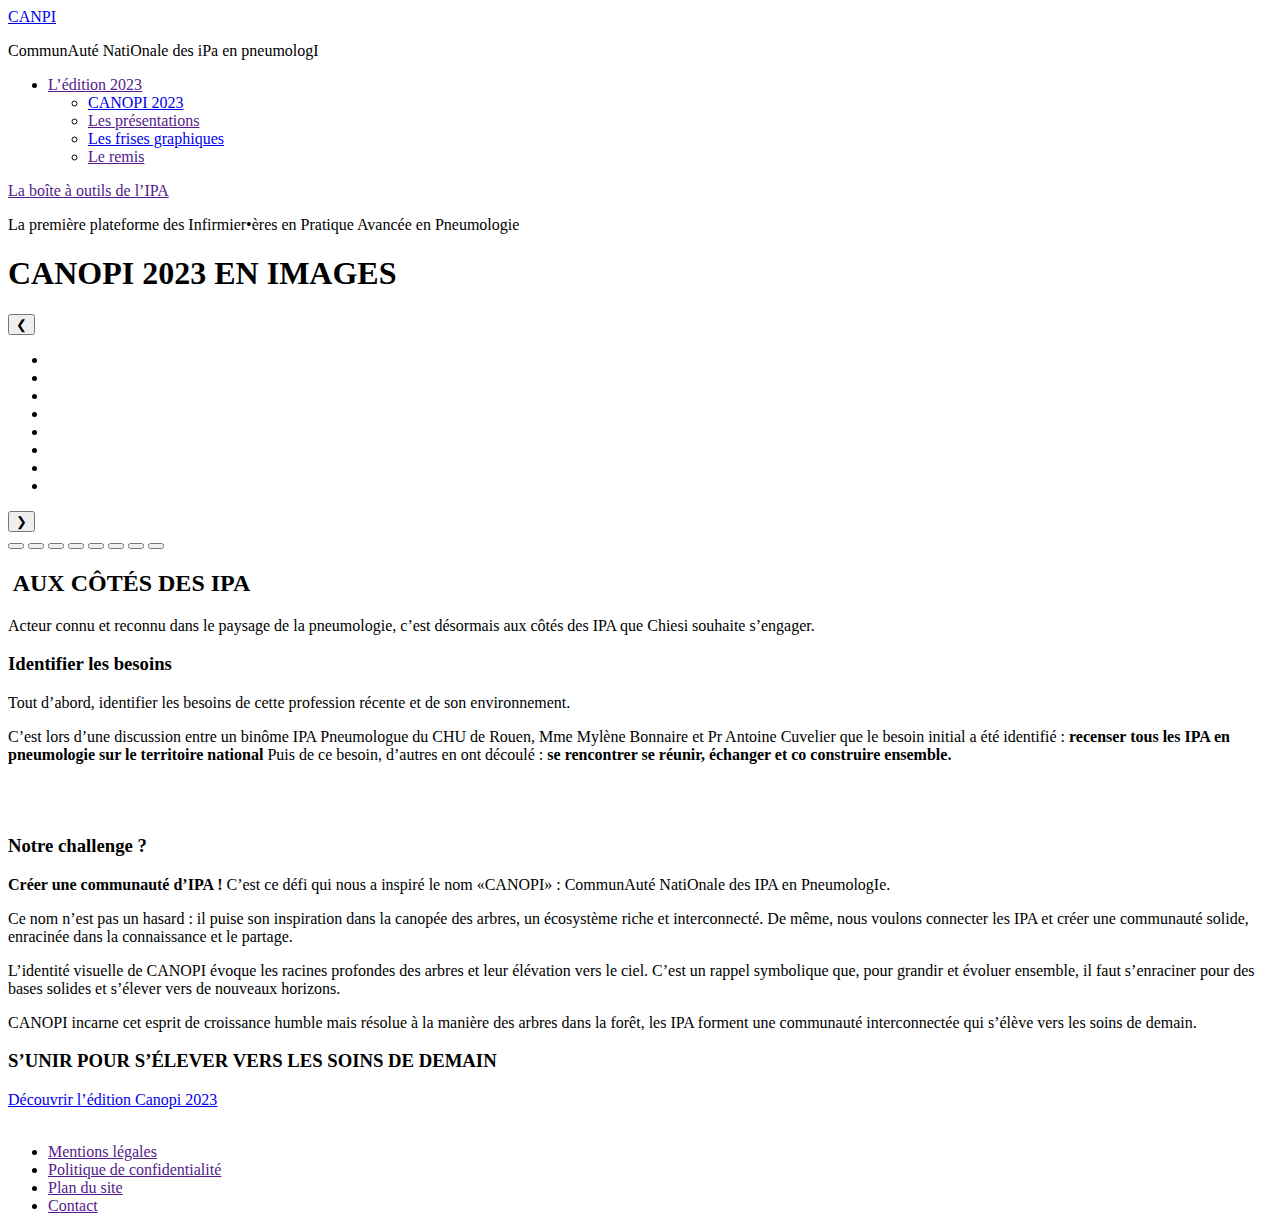
==== index.html @ ed6ab6c2 "index.html" ====
<!DOCTYPE html>
<html lang="en">

<head>
  <meta charset="UTF-8" />
  <meta name="viewport" content="width=device-width, initial-scale=1.0" />
  <link rel="stylesheet" href="./css/style.css" />
  <link rel="stylesheet" href="./css/header.css" />
  <link rel="stylesheet" href="./css/footer.css" />
  <link rel="icon" type="png" href="./assests/images/logo.png" />
  <script src="https://kit.fontawesome.com/04a76b9a09.js" crossorigin="anonymous"></script>
  <title>Edition 2023</title>
</head>

<body>
  <header>
    <div class="logo">
      <a href="./index.html" class="logo-link">CAN<img src="./assests/images/logo.png" alt="" />PI</a>
      <p class="logo-describe">
        <span>C</span>ommun<span>A</span>uté <span>N</span>atiOnale des
        i<span>P</span>a en pneumolog<span>I</span>
      </p>
    </div>
    <nav class="navigation">
      <ul>
        <li>
          <a href="" class="active">L’édition 2023 <i class="fas fa-caret-down"></i>
          </a>
          <ul class="dropdown">
            <li class="item"><a href="./pages/canopi.html" class="link">CANOPI 2023</a></li>
            <li class="item">
              <a href="" class="link">Les présentations</a>
            </li>
            <li class="item">
              <a href="./pages/frises.html" class="link">Les frises graphiques</a>
            </li>
            <li><a href="" class="link">Le remis</a></li>
          </ul>
        </li>
      </ul>
      <a href="">La boîte à outils de l’IPA</a>
    </nav>
  </header>

  <div class="container">
    <main>
      <section class="hero-section">
        <p class="hero-content">
          La première plateforme des Infirmier•ères en Pratique Avancée en
          Pneumologie
        </p>
      </section>
      <section class="section-images">
        <h1>CANOPI 2023 EN IMAGES</h1>
        <div class="swiper">
          <button class="prev-btn">&#10094;</button>
          <ul class="swiper-card">
            <li>
              <img class="swiper-img" src="./assests/images/img1.jpg" alt="" />
            </li>
            <li>
              <img class="swiper-img" src="./assests/images/img2.jpg" alt="" />
            </li>
            <li>
              <img class="swiper-img" src="./assests/images/img3.jpg" alt="" />
            </li>
            <li>
              <img class="swiper-img" src="./assests/images/img4.jpg" alt="" />
            </li>
            <li>
              <img class="swiper-img" src="./assests/images/fieutelot.jpg" alt="" />
            </li>
            <li>
              <img class="swiper-img" src="./assests/images/virginie.jpg" alt="" />
            </li>
            <li>
              <img class="swiper-img" src="./assests/images/ludovic.jpg" alt="" />
            </li>
            <li>
              <img class="swiper-img" src="./assests/images/mylène.jpg" alt="" />
            </li>
          </ul>
          <button class="next-btn">&#10095;</button>
        </div>
        <div class="swiper-btn">
          <button></button>
          <button></button>
          <button></button>
          <button></button>
          <button></button>
          <button></button>
          <button></button>
          <button></button>
        </div>
      </section>
      <div class="section-bg">
        <section class="section-chiesi">
          <h2>
            <img class="chiesi" src="./assests/images/chiesi.png" alt="" />
            AUX CÔTÉS DES IPA
          </h2>
          <p class="chiesi-describe">
            Acteur connu et reconnu dans le paysage de la pneumologie, c’est
            désormais aux côtés des IPA que Chiesi souhaite s’engager.
          </p>
          <div class="flex">
            <div class="box-content">
              <h3>Identifier les besoins</h3>
              <p class="content">
                Tout d’abord, identifier les besoins de cette profession
                récente et de son environnement.
              </p>
              <p class="content">
                C’est lors d’une discussion entre un binôme IPA Pneumologue du
                CHU de Rouen, Mme Mylène Bonnaire et Pr Antoine Cuvelier que
                le besoin initial a été identifié :<strong>
                  recenser tous les IPA en pneumologie sur le territoire
                  national</strong>
                Puis de ce besoin, d’autres en ont découlé :
                <strong>se rencontrer se réunir, échanger et co construire
                  ensemble.</strong>
              </p>
            </div>
            <img class="image" src="./assests/images/img4.jpg" alt="" />
          </div>
          <div class="flex">
            <img class="image" src="./assests/images/canopi.png" alt="" />
            <div class="box-content">
              <h3>Notre challenge ?</h3>
              <p class="content">
                <strong>Créer une communauté d’IPA !</strong> C’est ce défi
                qui nous a inspiré le nom «CANOPI» : CommunAuté NatiOnale des
                IPA en PneumologIe.
              </p>
              <p class="content">
                Ce nom n’est pas un hasard : il puise son inspiration dans la
                canopée des arbres, un écosystème riche et interconnecté. De
                même, nous voulons connecter les IPA et créer une communauté
                solide, enracinée dans la connaissance et le partage.
              </p>
            </div>
          </div>
          <p class="content">
            L’identité visuelle de CANOPI évoque les racines profondes des
            arbres et leur élévation vers le ciel. C’est un rappel symbolique
            que, pour grandir et évoluer ensemble, il faut s’enraciner pour
            des bases solides et s’élever vers de nouveaux horizons.
          </p>
          <p class="content">
            CANOPI incarne cet esprit de croissance humble mais résolue à la
            manière des arbres dans la forêt, les IPA forment une communauté
            interconnectée qui s’élève vers les soins de demain.
          </p>
        </section>
        <section class="edition">
          <h3>S’UNIR POUR S’ÉLEVER VERS LES SOINS DE DEMAIN</h3>
          <span class="line"></span>
          <a class="link-edition" href="#">Découvrir l’édition Canopi 2023
          </a>
          <div class="edition-img">
            <img class="img" src="./assests/images/chiesi.png" alt="" />
            <img class="img" src="./assests/images/edition.png" alt="" />
          </div>
        </section>
      </div>
    </main>
    <footer>
      <ul class="footer-list">
        <li><a class="footer-link" href="">Mentions légales</a></li>
        <li>
          <a class="footer-link" href="">Politique de confidentialité</a>
        </li>
        <li><a class="footer-link" href="">Plan du site</a></li>
        <li><a class="footer-link" href="">Contact</a></li>
      </ul>
    </footer>
  </div>
  <script src="./main.js"></script>
</body>

</html>
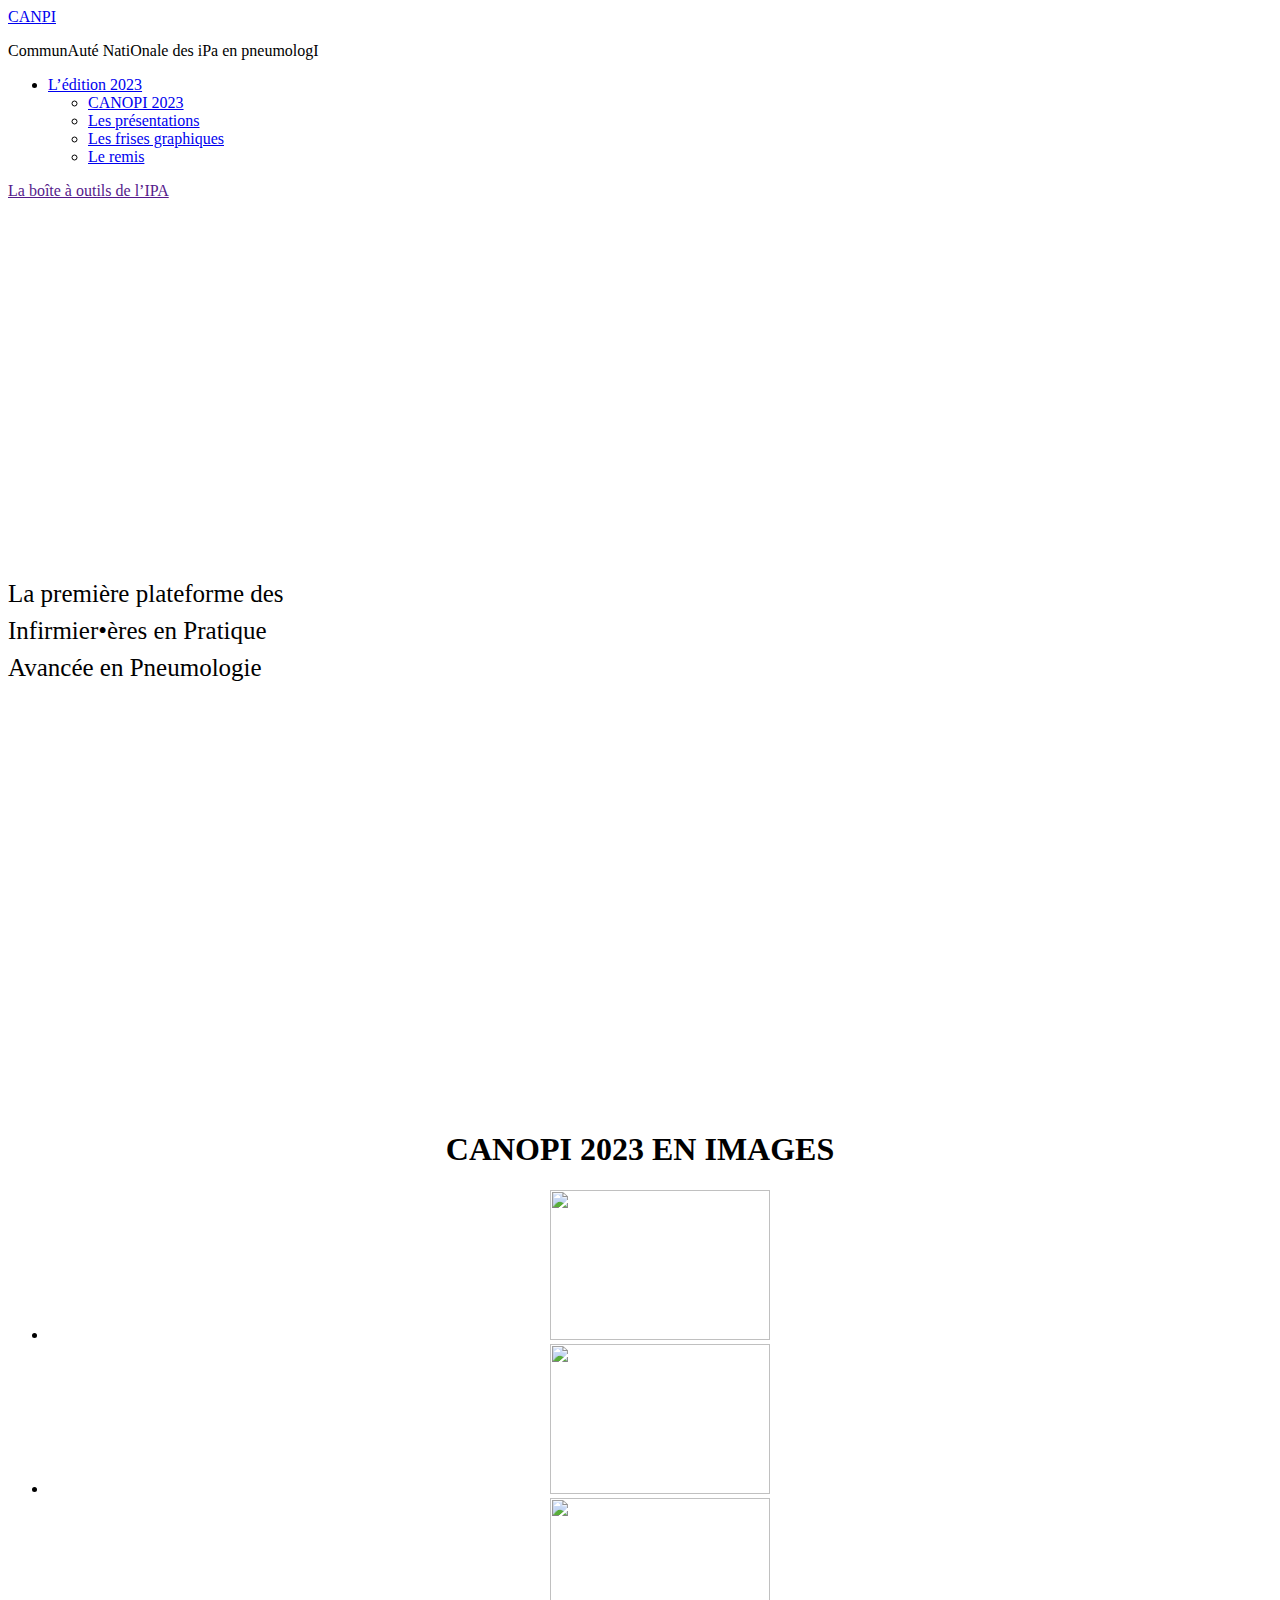
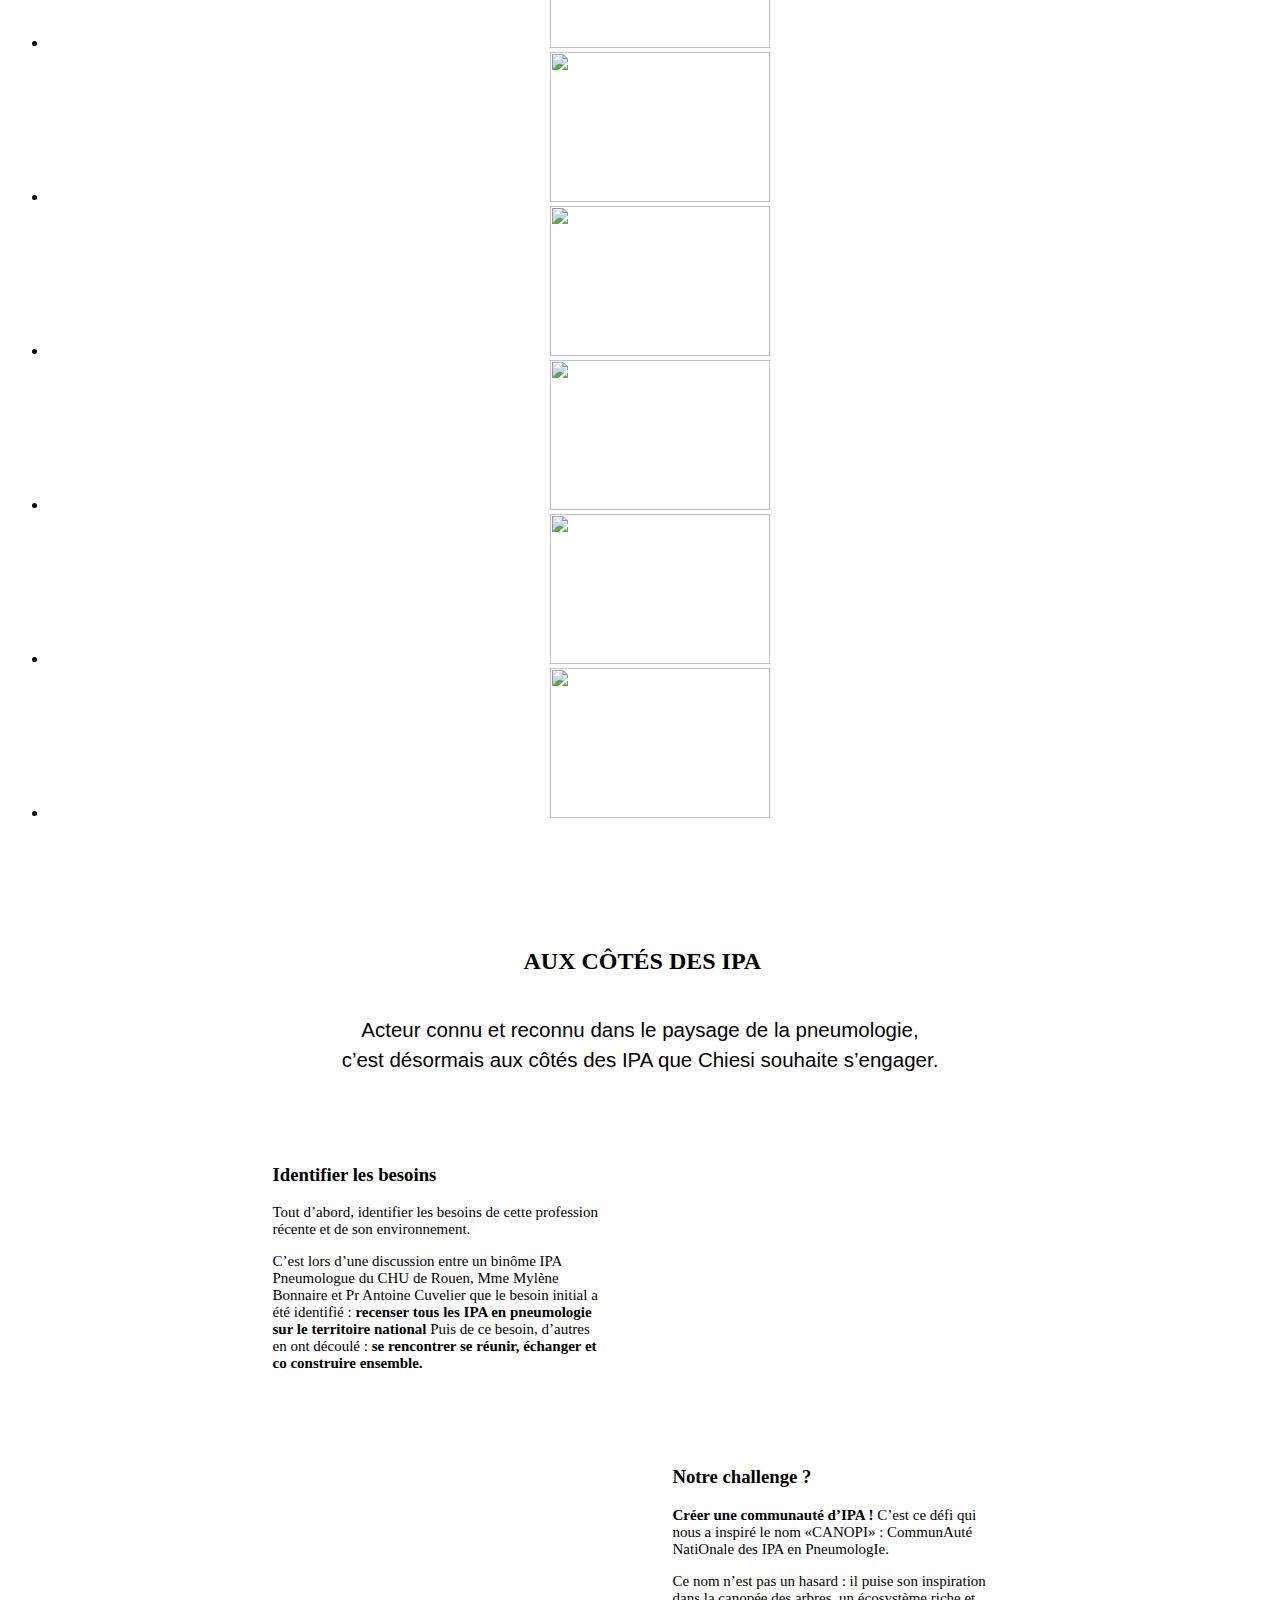
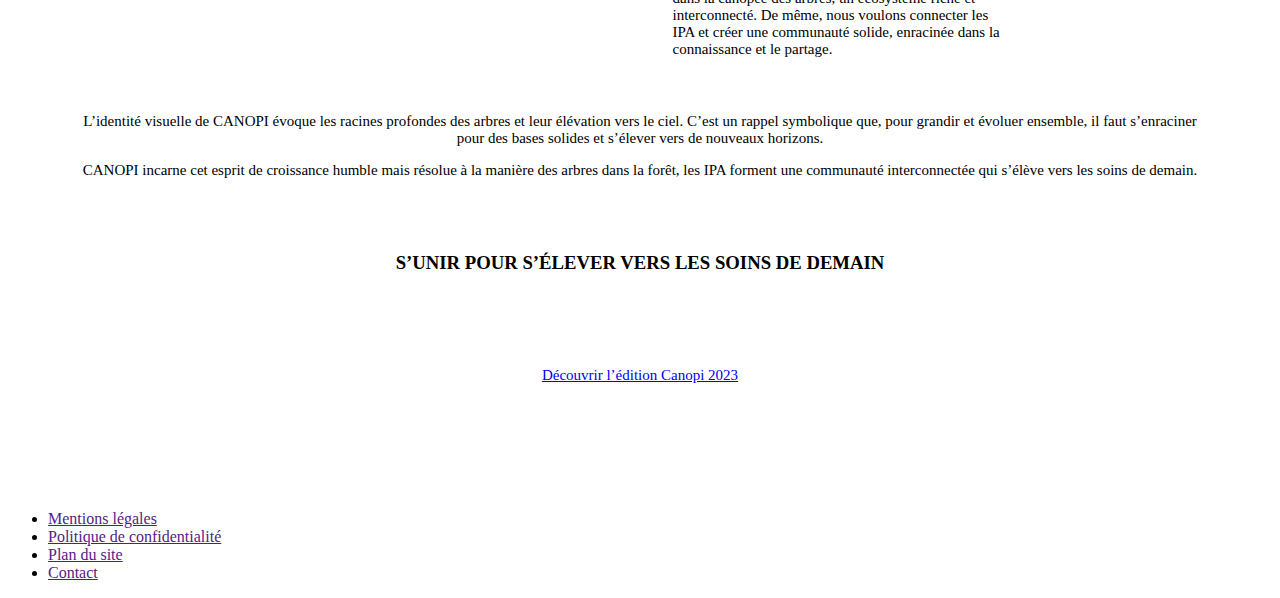
==== commit 72473410: "Pages Html" ====
--- a/index.html
+++ b/index.html
@@ -4,11 +4,14 @@
 <head>
   <meta charset="UTF-8" />
   <meta name="viewport" content="width=device-width, initial-scale=1.0" />
+  <link rel="stylesheet" href="https://cdnjs.cloudflare.com/ajax/libs/slick-carousel/1.5.5/slick.min.css" />
   <link rel="stylesheet" href="./css/style.css" />
   <link rel="stylesheet" href="./css/header.css" />
   <link rel="stylesheet" href="./css/footer.css" />
+  <link rel="stylesheet" href="./css/media.css">
   <link rel="icon" type="png" href="./assests/images/logo.png" />
   <script src="https://kit.fontawesome.com/04a76b9a09.js" crossorigin="anonymous"></script>
+  <script src="./script/main.js" defer></script>
   <title>Edition 2023</title>
 </head>
 
@@ -24,25 +27,29 @@
     <nav class="navigation">
       <ul>
         <li>
-          <a href="" class="active">L’édition 2023 <i class="fas fa-caret-down"></i>
+          <a href="#" class="active" id="dropdownToggle">L’édition 2023 <i class="fas fa-caret-down"></i>
           </a>
-          <ul class="dropdown">
-            <li class="item"><a href="./pages/canopi.html" class="link">CANOPI 2023</a></li>
+          <ul class="dropdown" id="dropdownMenu">
             <li class="item">
-              <a href="" class="link">Les présentations</a>
+              <a href="./canopi.html" class="link">CANOPI 2023</a>
             </li>
             <li class="item">
-              <a href="./pages/frises.html" class="link">Les frises graphiques</a>
+              <a href="./canopi.html#presentation" class="link">Les présentations</a>
             </li>
-            <li><a href="" class="link">Le remis</a></li>
+            <li class="item">
+              <a href="./frises.html" class="link">Les frises graphiques</a>
+            </li>
+            <li>
+              <a href="./frises.html#remis" class="link">Le remis</a>
+            </li>
           </ul>
         </li>
       </ul>
-      <a href="">La boîte à outils de l’IPA</a>
+      <a href="" class="toolbox-link">La boîte à outils de l’IPA</a>
     </nav>
   </header>
 
-  <div class="container">
+  <div class="container-page">
     <main>
       <section class="hero-section">
         <p class="hero-content">
@@ -50,49 +57,39 @@
           Pneumologie
         </p>
       </section>
+
       <section class="section-images">
         <h1>CANOPI 2023 EN IMAGES</h1>
-        <div class="swiper">
-          <button class="prev-btn">&#10094;</button>
-          <ul class="swiper-card">
-            <li>
-              <img class="swiper-img" src="./assests/images/img1.jpg" alt="" />
-            </li>
-            <li>
-              <img class="swiper-img" src="./assests/images/img2.jpg" alt="" />
-            </li>
-            <li>
-              <img class="swiper-img" src="./assests/images/img3.jpg" alt="" />
-            </li>
-            <li>
-              <img class="swiper-img" src="./assests/images/img4.jpg" alt="" />
-            </li>
-            <li>
-              <img class="swiper-img" src="./assests/images/fieutelot.jpg" alt="" />
-            </li>
-            <li>
-              <img class="swiper-img" src="./assests/images/virginie.jpg" alt="" />
-            </li>
-            <li>
-              <img class="swiper-img" src="./assests/images/ludovic.jpg" alt="" />
-            </li>
-            <li>
-              <img class="swiper-img" src="./assests/images/mylène.jpg" alt="" />
-            </li>
-          </ul>
-          <button class="next-btn">&#10095;</button>
-        </div>
-        <div class="swiper-btn">
-          <button></button>
-          <button></button>
-          <button></button>
-          <button></button>
-          <button></button>
-          <button></button>
-          <button></button>
-          <button></button>
-        </div>
+        <!-- Slider -->
+        <ul class="slider responsive">
+          <li>
+            <img class="swiper-img" src="./assests/images/img1.jpg" alt="" />
+          </li>
+          <li>
+            <img class="swiper-img" src="./assests/images/img2.jpg" alt="" />
+          </li>
+          <li>
+            <img class="swiper-img" src="./assests/images/img3.jpg" alt="" />
+          </li>
+          <li>
+            <img class="swiper-img" src="./assests/images/img4.jpg" alt="" />
+          </li>
+          <li>
+            <img class="swiper-img" src="./assests/images/fieutelot.jpg" alt="" />
+          </li>
+          <li>
+            <img class="swiper-img" src="./assests/images/virginie.jpg" alt="" />
+          </li>
+          <li>
+            <img class="swiper-img" src="./assests/images/ludovic.jpg" alt="" />
+          </li>
+          <li>
+            <img class="swiper-img" src="./assests/images/mylène.jpg" alt="" />
+          </li>
+        </ul>
+        <!-- Slider -->
       </section>
+
       <div class="section-bg">
         <section class="section-chiesi">
           <h2>
@@ -175,7 +172,8 @@
       </ul>
     </footer>
   </div>
-  <script src="./main.js"></script>
+  <script src="https://cdnjs.cloudflare.com/ajax/libs/jquery/2.1.3/jquery.min.js"></script>
+  <script src="https://cdnjs.cloudflare.com/ajax/libs/slick-carousel/1.5.5/slick.min.js"></script>
 </body>
 
 </html>--- a/css/style.css
+++ b/css/style.css
@@ -0,0 +1,468 @@
+@import url("./reset.css");
+@import url("./font.css");
+
+/****************************************************************** index.html******************************************************************/
+.hero-section::before {
+  content: "";
+  position: absolute;
+  z-index: -1;
+  top: 0;
+  left: 0;
+  right: 0;
+  background-image: url("../assests/images/bg-hero-section.png");
+  background-repeat: round;
+  background-size: cover;
+  height: 90vh;
+}
+
+.hero-content {
+  display: flex;
+  align-items: center;
+  height: 90vh;
+  width: 295px;
+  font-size: 25px;
+  line-height: 37px;
+}
+
+.section-images {
+  position: relative;
+  background-color: var(--green);
+  padding: 50px 0 40px;
+  text-align: center;
+}
+
+.swiper {
+  display: flex;
+}
+
+.swiper-card {
+  display: flex;
+  column-gap: 30px;
+  margin: 35px 100px 0;
+  overflow: hidden;
+}
+
+.swiper-img {
+  width: 220px;
+  height: 150px;
+  object-fit: cover;
+}
+
+.prev-btn,
+.next-btn {
+  border: none;
+  position: absolute;
+  top: 47%;
+  cursor: pointer;
+  z-index: 2;
+  background-color: transparent;
+  font-size: 50px;
+  color: var(--white);
+  margin: 0 40px;
+}
+
+.prev-btn {
+  left: 0;
+}
+
+.next-btn {
+  right: 0;
+}
+
+.swiper-btn {
+  display: flex;
+  justify-content: center;
+  gap: 0 10px;
+  margin-top: 25px;
+}
+
+.swiper-btn button {
+  border: 1.8px solid var(--white);
+  width: 12px;
+  height: 12px;
+  border-radius: 10px;
+  background: transparent;
+}
+
+.section-bg {
+  background-color: var(--white);
+}
+
+.section-chiesi {
+  text-align: center;
+  padding: 50px 60px 0;
+}
+
+.chiesi {
+  width: 125px;
+  vertical-align: text-top;
+}
+
+.chiesi-describe {
+  font-size: 20.51px;
+  font-family: "inter-bold", sans-serif;
+  max-width: 600px;
+  line-height: 30px;
+  text-align: center;
+  margin: 40px auto 0;
+}
+
+.flex {
+  display: flex;
+  align-items: center;
+  justify-content: center;
+  text-align: start;
+  column-gap: 60px;
+  border: 1.5px solid var(--green);
+  padding: 20px 10px;
+}
+
+.flex:nth-child(3) {
+  margin: 50px 0 0;
+}
+
+.flex:nth-child(4) {
+  margin: 20px 0;
+}
+
+.box-content {
+  max-width: 335px;
+}
+
+.content:nth-child(2) {
+  margin: 10px 0;
+}
+
+.content:nth-child(5) {
+  margin-bottom: 15px;
+}
+
+.content {
+  font-size: 15px;
+}
+
+.image {
+  width: 340px;
+}
+
+/****************************************************************** index.html******************************************************************/
+
+/****************************************************************** canopi.html******************************************************************/
+.hero-canopi,
+.frise-hero-section {
+  position: relative;
+}
+
+.hero-content-container {
+  padding: 100px 100px 30px;
+}
+
+.hero-canopi::before {
+  content: "";
+  position: absolute;
+  z-index: -1;
+  top: 0;
+  left: 0;
+  right: 0;
+  height: 100%;
+  background-image: url("../assests/images/bg-conapi.png");
+  background-repeat: round;
+  background-size: cover;
+}
+
+.hero-title {
+  font-size: 4.5em;
+  font-family: "inter-regular", sans-serif;
+  letter-spacing: 8px;
+  color: var(--green);
+}
+
+.hero-logo {
+  width: 70px;
+}
+
+.acronym {
+  font-family: "inter-bold";
+  font-size: 18px;
+  color: var(--green);
+}
+
+.event-description {
+  text-align: center;
+  margin-top: 40px;
+  font-size: 20px;
+  font-family: "inter-bold";
+  line-height: 27px;
+}
+
+.event-highlights {
+  display: flex;
+  align-items: start;
+  flex-wrap: wrap;
+  gap: 12px 0;
+  justify-content: space-between;
+  margin-top: 40px;
+}
+
+.highlight-image {
+  width: 100px;
+  height: 95px;
+}
+
+.highlight-item {
+  max-width: 110px;
+  text-align: center;
+}
+
+.highlight-title {
+  font-size: 12px;
+  margin-top: 7px;
+}
+
+.content-section {
+  background-color: var(--white);
+  padding: 60px;
+}
+
+.section-paragraph:nth-child(2) {
+  margin-top: 12px;
+}
+
+.section-paragraph:nth-child(3) {
+  text-align: center;
+}
+
+.image-list {
+  display: flex;
+  align-self: center;
+  justify-content: center;
+  column-gap: 3em;
+}
+
+.image-list img {
+  width: 150px;
+  height: 100px;
+}
+
+.custom-video {
+  display: block;
+  margin: 30px auto 0;
+  width: 550px;
+}
+
+.event-section {
+  background-color: var(--light-aqua);
+  padding: 60px 60px 50px;
+}
+
+.event-title {
+  color: var(--color-text);
+  margin-bottom: 12px;
+}
+
+.event-title,
+.event-detail {
+  text-align: center;
+}
+
+.list-cards {
+  display: flex;
+  align-items: stretch;
+  gap: 40px 20px;
+  flex-wrap: wrap;
+  margin-top: 40px;
+}
+
+.card-image {
+  width: 100%;
+  height: 164px;
+}
+
+.card {
+  background-color: var(--green);
+  max-width: 263px;
+}
+
+.content-card {
+  padding: 19px 10px;
+}
+
+.card-describe {
+  font-family: "inter-semibold", sans-serif;
+  line-height: 18px;
+  font-size: 12px;
+  margin-bottom: 8px;
+}
+
+.card-describe,
+.card-authors {
+  color: var(--white);
+}
+
+.card-authors {
+  font-family: "inter-regular", sans-serif;
+  font-size: 11px;
+  line-height: 15px;
+}
+
+.content-card-size {
+  padding: 10px;
+}
+
+.list-cards li:nth-child(11) .content-card {
+  padding: 11.5px 10px;
+}
+
+/****************************************************************** canopi.html ******************************************************************/
+
+/****************************************************************** frises.html *******************************************************************/
+.frise-hero-content {
+  background-color: var(--green);
+  opacity: 0.5;
+  height: auto;
+  padding: 190px 0;
+  text-align: center;
+}
+
+.frise-hero-section::before {
+  content: "";
+  position: absolute;
+  z-index: -1;
+  top: 0;
+  left: 0;
+  right: 0;
+  height: 100%;
+  background-image: url("../assests/images/bg-frises.png");
+  background-repeat: round;
+  background-size: cover;
+  opacity: 0.3;
+}
+
+.frise-hero-title {
+  font-size: 3.5em;
+  color: var(--white);
+}
+
+.frise-hero-content p:nth-child(2) {
+  color: var(--white);
+  font-size: 22px;
+  font-family: "inter-bold", sans-serif;
+  text-align: center;
+  max-width: 745px;
+  margin: 15px auto 0;
+  line-height: 31px;
+}
+
+.bg-green {
+  background-color: var(--light-aqua);
+}
+
+.frise-img {
+  padding: 60px 60px 0;
+  width: 100%;
+}
+
+.frise-card {
+  background-color: var(--color-text);
+}
+
+.section-remis {
+  padding: 45px 60px;
+  background-color: var(--green);
+}
+
+.section-remis h2:nth-child(1) {
+  color: var(--white);
+  text-align: center;
+}
+
+.box-remis {
+  display: flex;
+  align-items: end;
+  column-gap: 40px;
+  margin: 40px 0 50px;
+}
+
+.content-remis p:nth-child(1) {
+  font-size: 18px;
+  font-family: "inter-semibold", sans-serif;
+  color: var(--white);
+  line-height: 28px;
+  margin-bottom: 25px;
+}
+
+.image1 {
+  width: 250px;
+}
+.content-img{
+  vertical-align: bottom;
+}
+.content-img:nth-child(2) {
+  width: 170px;
+  height: 250px;
+}
+
+.content-img:nth-child(1) {
+  width: 300px;
+  height: 250px;
+  margin-right: 30px;
+}
+
+.download {
+  display: flex;
+  align-items: center;
+  justify-content: center;
+  background-color: white;
+  padding: 15px 0;
+  border-radius: 8px;
+  width: 410px;
+  margin: 0 auto;
+}
+
+.download-icon {
+  width: 30px;
+}
+
+.download-link {
+  font-size: 18px;
+  color: var(--green);
+  margin: 0 60px 0;
+}
+
+/****************************************************************** frises.html *******************************************************************/
+.edition {
+  background-color: var(--white);
+  text-align: center;
+  padding: 40px 0;
+}
+
+.line {
+  display: block;
+  width: 85%;
+  height: 1.4px;
+  margin: 35px auto 55px;
+  background-color: var(--green);
+}
+
+.link-edition {
+  background-color: var(--sky-blue);
+  font-size: 15px;
+  border-radius: 7px;
+  padding: 18px 45px;
+}
+
+.edition-img {
+  display: flex;
+  align-items: center;
+  column-gap: 15px;
+  justify-content: center;
+  margin: 70px 0 0;
+}
+
+.img:nth-child(1) {
+  width: 110px;
+}
+
+.img {
+  width: 45px;
+}
--- a/css/media.css
+++ b/css/media.css
@@ -0,0 +1,258 @@
+
+/*************************************************************************All media query => {Pages} *************************************************************/
+@media screen and (max-width: 950px) {
+    .list-cards {
+        gap: 40px 15px;
+    }
+    .list-cards li:nth-child(n+7) {
+        display: none;
+    }
+    .list-cards li:nth-child(4) .content-card {
+        padding: 11px 10px;
+    }
+    .edition{
+        padding: 40px 8px;
+    }
+}
+
+@media screen and (max-width: 939px) {
+    .hero-content-container {
+        padding: 100px 60px 30px;
+    }
+    
+    .event-section,
+    .content-section,
+    .section-remis {
+        padding: 40px 20px;
+    }
+    .list-cards {
+        justify-content: center;
+        gap: 23px 12px;
+    }
+    .frise-hero-content {
+        padding: 190px 20px;
+    }
+    .content-img:nth-child(1) {
+        margin-right: 10px;
+    }
+    .box-remis {
+        column-gap: 20px;
+        margin: 30px 0 25px;
+    }
+}
+@media screen and (max-width: 873px) {
+    .box-remis{
+        align-items: normal;
+    }
+    .content-img:nth-child(1) {
+        margin-bottom: 10px;
+    }
+    .content-img:nth-child(1),
+    .content-img:nth-child(2) {
+        width: 100%;
+    }
+    .content-remis p:nth-child(1) {
+        font-size: 17px;
+        margin-bottom: 12px;
+    }
+}
+@media screen and ( max-width : 804px){
+    .content {
+        font-size: 13px;
+    }
+}
+@media screen and (max-width: 783px) {
+    .hero-title {
+        font-size: 3em;
+    }
+    .hero-logo {
+        width: 45px;
+    }
+    .event-description {
+        margin-top: 35px;
+        font-size: 17px;
+        line-height: 25px;
+    }
+    .highlight-image {
+        width: 71px;
+        height: 68px;
+    }
+    .image-list img {
+        width: 100px;
+        height: 100px;
+    }
+    .frise-img {
+        padding: 40px;
+    }
+    .flex {
+        gap: 20px 0;
+        padding: 20px;
+        flex-direction: column;
+    }
+    .box-content {
+        max-width: max-content;
+    }
+    .image {
+        width: 100%;
+        height: 300px;
+    }
+}
+
+
+@media screen and (max-width: 738px) {
+    h1{
+        font-size: 27px;
+    }
+    .frise-hero-content p:nth-child(2) {
+        font-size: 18px;
+        line-height: 27px;
+    }
+}
+@media screen and (max-width : 700px){
+    .hero-section{
+        margin: 0 10px;
+    } 
+    .hero-content {
+        height: 75vh;
+        font-size: 23px;
+        line-height: 35px;
+        text-align: center;
+        width: auto;
+        color: var(--white);
+    }
+    .hero-section::before {
+        height: 75vh;
+        opacity: 0.8;
+    }
+}
+@media screen and (max-width: 600px) {
+    .section-chiesi h2{
+        font-size: 19px;
+    }
+    .box-remis {
+        gap: 22px 0;
+        flex-direction: column;
+    }
+    .section-images{
+        padding: 30px 20px;
+    }
+    .image1 {
+        width: 100%;
+        height: 290px;
+    }
+    .chiesi-describe {
+        font-size: 13px;
+        line-height: 21px;
+        margin: 20px auto 0;
+    }
+
+    .chiesi {
+        width: 84px;
+    }
+    .flex:nth-child(3) {
+        margin: 30px 0 0;
+    }
+    .custom-video {
+        width: 100%;
+    }
+    .card-image{
+        height: 200px;
+    }
+    .hero-section::before{
+        background-image: url('../assests/images/canopi.png');
+    }
+}
+@media screen and (max-width : 618px){
+    .card {
+        max-width: inherit;
+        width: 100%;
+    }
+    .list-cards {
+        display: grid;
+    }
+    .content-card {
+        padding: 10px ;
+    }
+    .section-chiesi {
+        padding: 40px 20px 0;
+    }
+    
+}
+@media screen and (max-width: 530px) {
+    h1{
+        font-size: 24px;
+    }
+    h2 {
+        font-size: 23px;
+    }
+    h3 {
+        font-size: 17px;
+        line-height: 26px;
+    }
+    p {
+        font-size: 13px;
+        line-height: 22px;
+    }
+    .hero-content-container {
+        padding: 100px 28px 30px;
+    }
+    .highlight-item {
+        max-width: 70px;
+         }
+    .hero-title {
+        font-size: 2em;
+    }
+    .hero-logo {
+        width: 28px;
+    }
+    .event-section {
+        padding: 20px;
+    }
+    .event-description {
+        font-size: 15px;
+        line-height: 22px;
+    }
+    .highlight-image {
+        width: 61px;
+        height: 57px;
+    }
+    .highlight-title {
+        font-size: 11px;
+    }
+    .image-list img {
+        width: 50px;
+        height: 50px;
+    }
+    .link-edition {
+        font-size: 13px;
+        padding: 13px 25px;
+    }
+    .edition-img {
+        margin: 52px 0 0;
+    }
+    .frise-hero-title {
+        font-size: 2.5em;
+    }
+    .download {
+        padding: 12px 0;
+        max-width: 230px;
+    }
+    .download-icon {
+        width: 15px;
+    }
+    .download-link {
+        font-size: 10px;
+        margin: 0 20px 0;
+    }
+
+    .swiper-img {
+        padding: 0px 5px !important;
+        height: 200px;
+     }
+    
+    .hero-section::before , .hero-content {
+        height: 60vh;
+    }
+}
+/*************************************************************************All media query => {Pages} *************************************************************/
+
